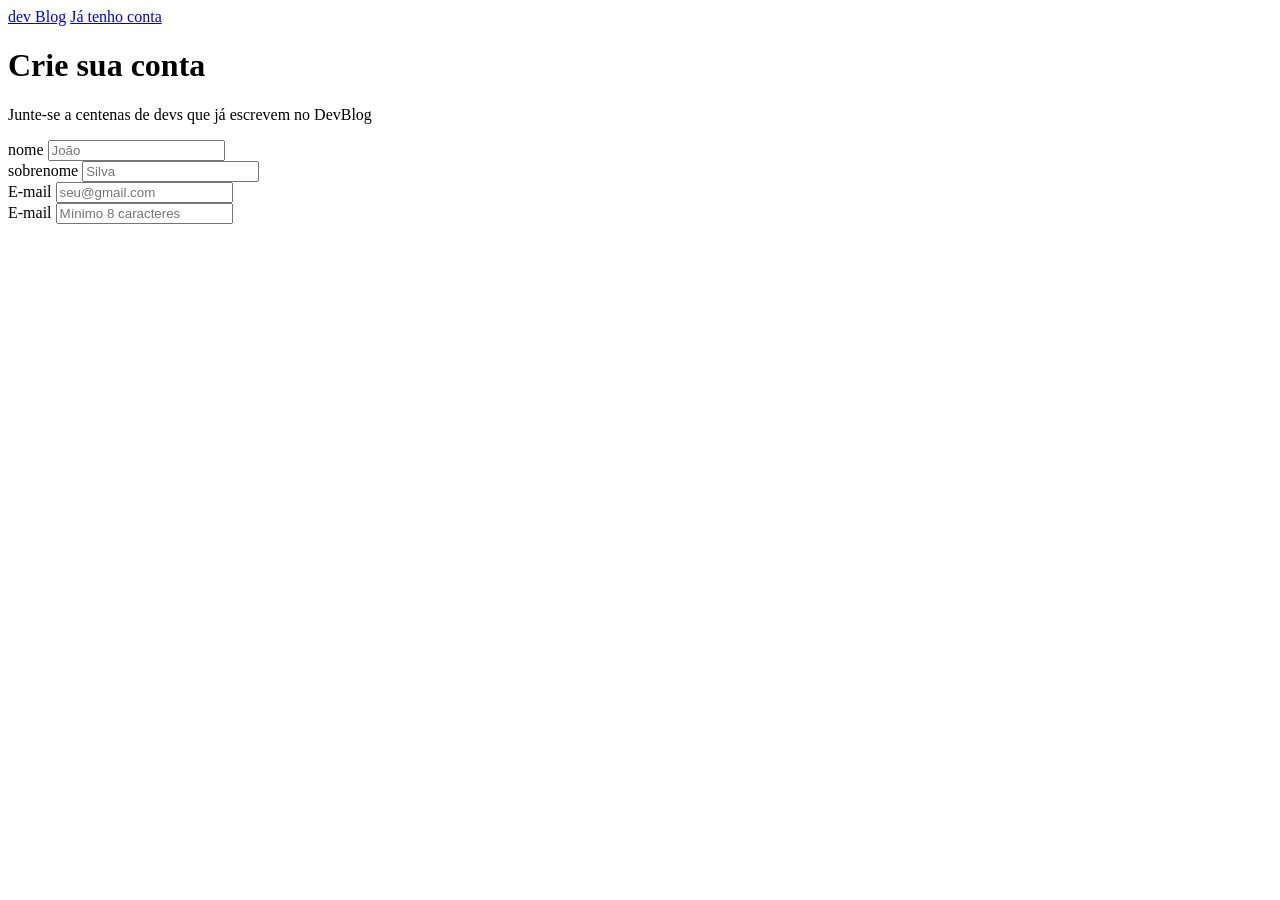
==== auth/cadastro/index.html @ d4c21d1a "matéria vscode  front-end" ====
<!DOCTYPE html>
<html lang="pt-br">
<head>
    <meta charset="UTF-8">
    <meta name="viewport" content="width=device-width, initial-scale=1.0">
    <title> Trabalho inicial </title>
    <link rel="stylesheet" href="style.css">
</head>
<body>

<div class="cadastro-pagina">
    <div class="cadastro-topo">
        <a href="../../index.html" class="logo">dev <span>Blog</span></a>
        <a href="../login/index.html" class="cadastro-topo-link">
        Já tenho conta <i class="fas fa-arrow-right"></i></a>
    </div>
    <div class="cadastro-corpo">
        <div class="cadastro-form-card">
            <h1 class="cadastro-titulo">Crie sua conta</h1>
            <p class="cadastro-subtitulo">
            Junte-se a centenas de devs que já escrevem no DevBlog
            </p>
            <form class="cadastro-form" action="#">
                <div class="campos-duplos">
                    <div class="campo-grupo">
                    <label class="campo-label" for="nome">nome</label>
                    <input class="campo-input" type="text" id="nome" placeholder="João" required />
                    </div>
                    <div class="campo-grupo">
                        <label class="campo-label" for="sobrenome">sobrenome</label>
                        <input class="campo-input" type="text" id="sobrenome" placeholder="Silva" required />
                    </div>
                </div>
                <div class="campo-grupo">
                    <label class="campo-label" for="email">E-mail</label>
                    <input class="campo-input" type="email" id="email" placeholder="seu@gmail.com" required />
                </div>
                <div class="campo-grupo">
                    <label class="campo-label" type="senha">E-mail</label>
                    <input class="campo-input" type="password" id="senha" placeholder="Mínimo 8 caracteres" required />
                </div>
                
            </form>
        </div>
    </div>
</div>

</body>
</html>
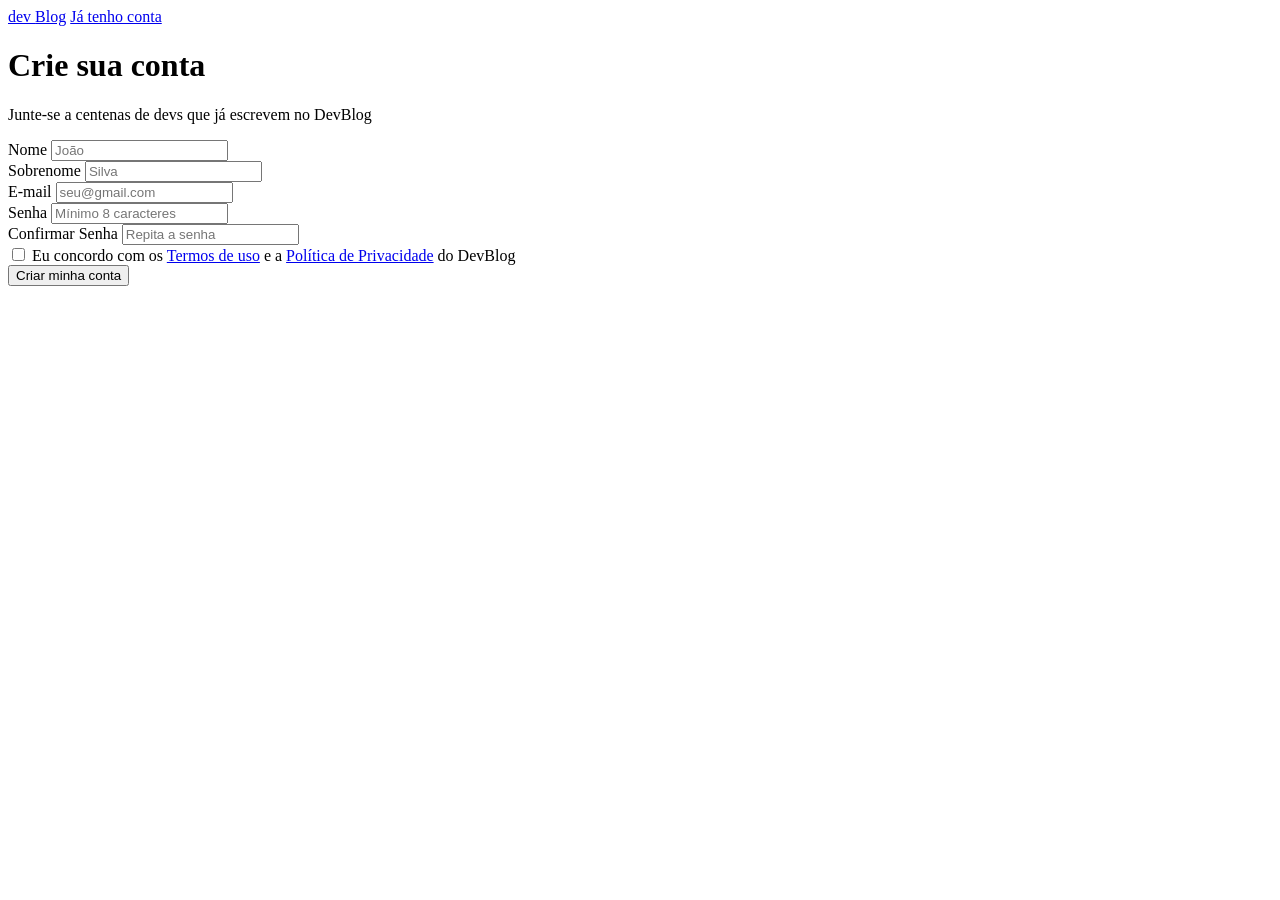
==== commit b773bbac: "matéria vscode  front-end" ====
--- a/auth/cadastro/index.html
+++ b/auth/cadastro/index.html
@@ -3,47 +3,120 @@
 <head>
     <meta charset="UTF-8">
     <meta name="viewport" content="width=device-width, initial-scale=1.0">
-    <title> Trabalho inicial </title>
+    <title>Trabalho inicial</title>
     <link rel="stylesheet" href="style.css">
 </head>
 <body>
 
+<!-- ===================================
+     PÁGINA DE CADASTRO
+==================================== -->
 <div class="cadastro-pagina">
+
+    <!-- === TOPO (logo + link para login) === -->
     <div class="cadastro-topo">
+
         <a href="../../index.html" class="logo">dev <span>Blog</span></a>
+        <!-- Logo clicável que leva à página inicial -->
+
         <a href="../login/index.html" class="cadastro-topo-link">
-        Já tenho conta <i class="fas fa-arrow-right"></i></a>
+            Já tenho conta <i class="fas fa-arrow-right"></i>
+        </a>
+        <!-- Link para quem já tem conta ir direto ao login -->
+
     </div>
+
+
+    <!-- === CORPO (card com formulário) === -->
     <div class="cadastro-corpo">
         <div class="cadastro-form-card">
+
             <h1 class="cadastro-titulo">Crie sua conta</h1>
+            <!-- Título principal da página -->
+
             <p class="cadastro-subtitulo">
-            Junte-se a centenas de devs que já escrevem no DevBlog
+                Junte-se a centenas de devs que já escrevem no DevBlog
             </p>
+            <!-- Subtítulo motivacional -->
+
+
+            <!-- === FORMULÁRIO === -->
             <form class="cadastro-form" action="#">
+            <!-- action="#" é placeholder — em produção apontaria para o servidor -->
+
+
+                <!-- Campos de Nome e Sobrenome lado a lado -->
                 <div class="campos-duplos">
+                <!-- Contêiner que posiciona os dois campos em linha (via CSS) -->
+
                     <div class="campo-grupo">
-                    <label class="campo-label" for="nome">nome</label>
-                    <input class="campo-input" type="text" id="nome" placeholder="João" required />
+                        <label class="campo-label" for="nome">Nome</label>
+                        <input class="campo-input" type="text" id="nome" placeholder="João" required />
+                        <!-- placeholder exibe texto de exemplo dentro do campo -->
+                        <!-- required impede o envio com o campo vazio -->
                     </div>
+
                     <div class="campo-grupo">
-                        <label class="campo-label" for="sobrenome">sobrenome</label>
+                        <label class="campo-label" for="sobrenome">Sobrenome</label>
                         <input class="campo-input" type="text" id="sobrenome" placeholder="Silva" required />
                     </div>
+
                 </div>
+
+
+                <!-- Campo de E-mail -->
                 <div class="campo-grupo">
                     <label class="campo-label" for="email">E-mail</label>
                     <input class="campo-input" type="email" id="email" placeholder="seu@gmail.com" required />
+                    <!-- type="email" valida o formato do e-mail automaticamente -->
                 </div>
+
+
+                <!-- Campo de Senha -->
                 <div class="campo-grupo">
-                    <label class="campo-label" type="senha">E-mail</label>
+                    <label class="campo-label" for="senha">Senha</label>
+                    
+                        <!-- e o texto dizia "E-mail" em vez de "Senha" -->
                     <input class="campo-input" type="password" id="senha" placeholder="Mínimo 8 caracteres" required />
+                    <!-- type="password" oculta os caracteres digitados -->
                 </div>
-                
+
+
+                <!-- Campo de Confirmar Senha -->
+                <div class="campo-grupo">
+                    <label class="campo-label" for="confirmar">Confirmar Senha</label>
+                    <input class="campo-input" type="password" id="confirmar" placeholder="Repita a senha" required />
+                </div>
+
+
+                <!-- Checkbox de aceite dos termos -->
+                <div class="cadastro-termos">
+                    <input class="checkbox" type="checkbox" id="termos" required />
+                  
+                    <label for="termos">
+                        Eu concordo com os <a href="#">Termos de uso</a> e a
+                        <a href="#">Política de Privacidade</a> do DevBlog
+                    </label>
+                </div>
+
+
+                <!-- Botão de envio -->
+                <button class="btn-primario cadastro-btn-submit" type="submit">
+                    Criar minha conta <i class="fas fa-user-plus"></i>
+                    <!-- Ícone de "adicionar usuário" da biblioteca Font Awesome -->
+                </button>
+
             </form>
+         
+                 <!-- (campo senha, botão "Entrar na conta" e link "Criar conta gratis")
+                 colado dentro do formulário de cadastro sem sentido -->
+
         </div>
     </div>
+
 </div>
+<!-- Fecha a cadastro-pagina -->
+
 
 </body>
 </html>
